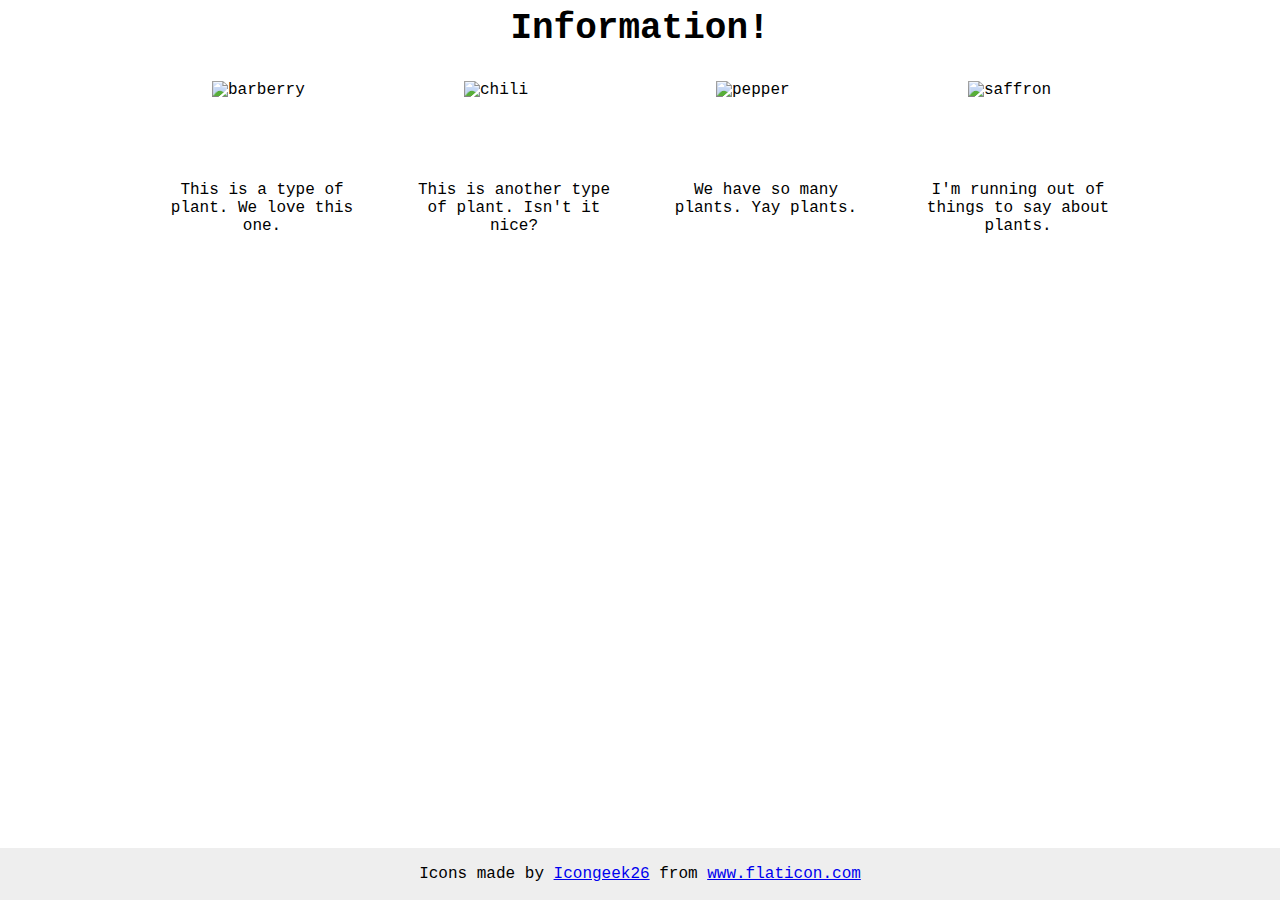
==== flex/04-flex-information/index.html @ 2eb49a25 "Finish exercise" ====
<!DOCTYPE html>
<html lang="en">
  <head>
    <meta charset="UTF-8">
    <meta http-equiv="X-UA-Compatible" content="IE=edge">
    <meta name="viewport" content="width=device-width, initial-scale=1.0">
    <title>Information</title>
    <link rel="stylesheet" href="style.css">
  </head>
  <body>
   <div class="title">Information!</div>
   <div class="plants">
     <div class="first">
       <img src="./images/barberry.png" alt="barberry">
       <div class="text">This is a type of plant. We love this one.</div>
     </div>
     <div class="second">
       <img src="./images/chilli.png" alt="chili">
       <div class="text">This is another type of plant. Isn't it nice?</div>
     </div>
     <div class="third">
       <img src="./images/pepper.png" alt="pepper">
       <div class="text">We have so many plants. Yay plants.</div>
     </div>
     <div class="fourth">
       <img src="./images/saffron.png" alt="saffron">
       <div class="text">I'm running out of things to say about plants.</div>
     </div>
   </div>
    <!-- disregard this section, it's here to give attribution to the creator of these icons -->
    <div class="footer">
      <div>Icons made by <a href="https://www.flaticon.com/authors/icongeek26" title="Icongeek26">Icongeek26</a> from <a href="https://www.flaticon.com/" title="Flaticon">www.flaticon.com</a></div>
    </div>
  </body>
</html>
---- flex/04-flex-information/style.css ----
body {
  font-family: 'Courier New', Courier, monospace;
}

img {
  width: 100px;
  height: 100px;
}

.title {
  font-size: 36px;
  font-weight: 900;

  display: flex;
  justify-content: center;
  margin-bottom: 32px;
}

.plants {
  display: flex;
  justify-content: center;
  gap: 52px;
}

.text {
  display: flex;
  text-wrap: wrap;
  justify-content: center;
  text-align: center;
  
}

.first,
.second,
.third,
.fourth {
  display: flex;
  width: 200px;
  flex-direction: column;
  align-items: center;
  
}



/* do not edit this footer */
.footer {
  position: fixed;
  bottom: 0;
  left: 0;
  right: 0;
  height: 52px;
  display: flex;
  align-items: center;
  justify-content: center;
  background: #eee;
}
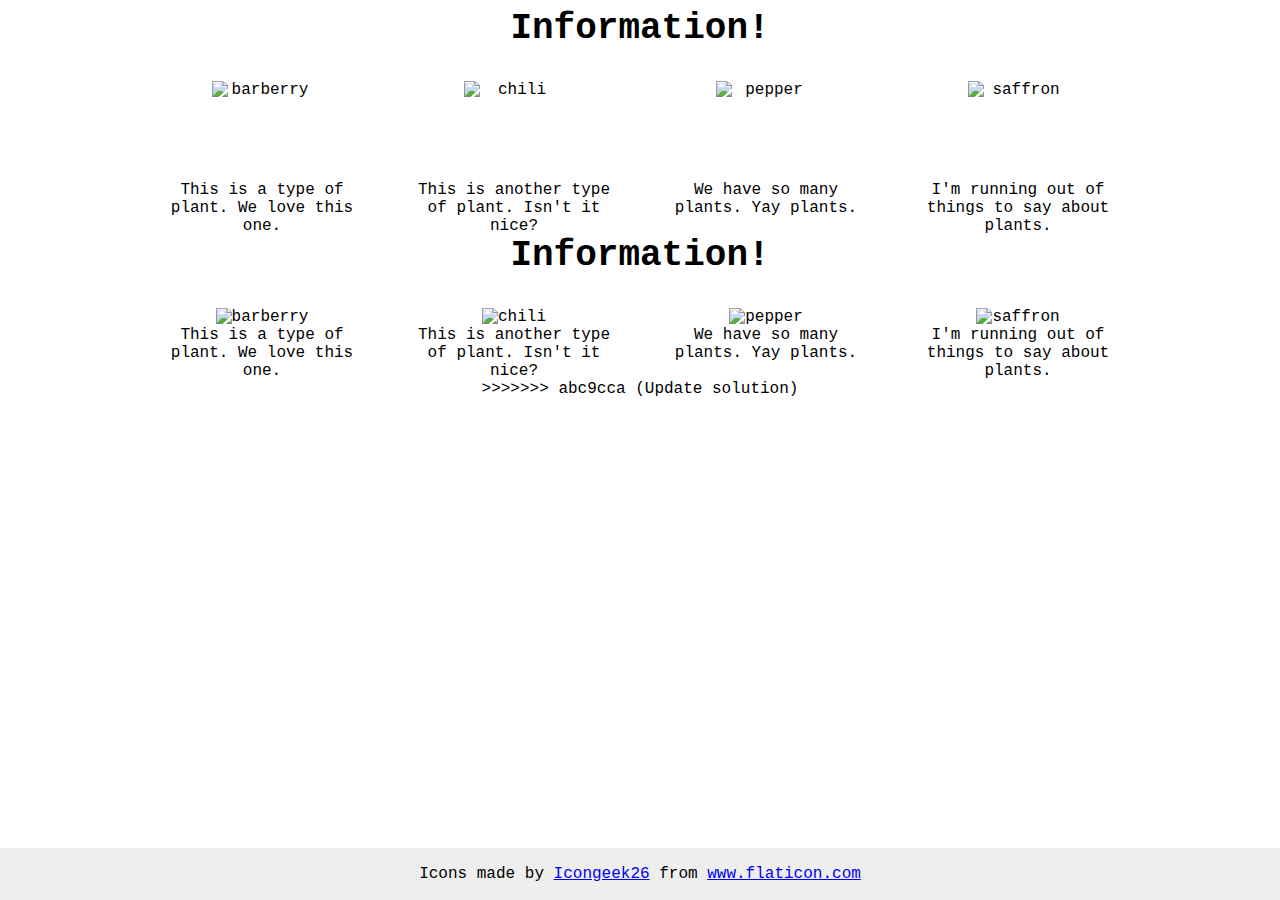
==== commit 62b20c54: "Return to beginning" ====
--- a/flex/04-flex-information/index.html
+++ b/flex/04-flex-information/index.html
@@ -27,6 +27,26 @@
        <div class="text">I'm running out of things to say about plants.</div>
      </div>
    </div>
+    <div class="title">Information!</div>
+    <div class="content">
+      <div class="items">
+        <img src="./images/barberry.png" alt="barberry">
+        <div class="text">This is a type of plant. We love this one.</div>
+      </div>
+      <div class="items">
+        <img src="./images/chilli.png" alt="chili">
+        <div class="text">This is another type of plant. Isn't it nice?</div>
+      </div>
+      <div class="items">
+        <img src="./images/pepper.png" alt="pepper">
+        <div class="text">We have so many plants. Yay plants.</div>
+      </div>
+      <div class="items">
+        <img src="./images/saffron.png" alt="saffron">
+        <div class="text">I'm running out of things to say about plants.</div>
+      </div>
+    </div>
+>>>>>>> abc9cca (Update solution)
     <!-- disregard this section, it's here to give attribution to the creator of these icons -->
     <div class="footer">
       <div>Icons made by <a href="https://www.flaticon.com/authors/icongeek26" title="Icongeek26">Icongeek26</a> from <a href="https://www.flaticon.com/" title="Flaticon">www.flaticon.com</a></div>
--- a/flex/04-flex-information/style.css
+++ b/flex/04-flex-information/style.css
@@ -1,5 +1,6 @@
 body {
   font-family: 'Courier New', Courier, monospace;
+  text-align: center;
 }
 
 img {
@@ -11,9 +12,23 @@
   font-size: 36px;
   font-weight: 900;
 
+
   display: flex;
   justify-content: center;
   margin-bottom: 32px;
+
+  margin-bottom: 32px;
+}
+
+.content {
+  display: flex;
+  justify-content: center;
+  gap: 52px;
+}
+
+.items {
+  max-width: 200px;
+
 }
 
 .plants {
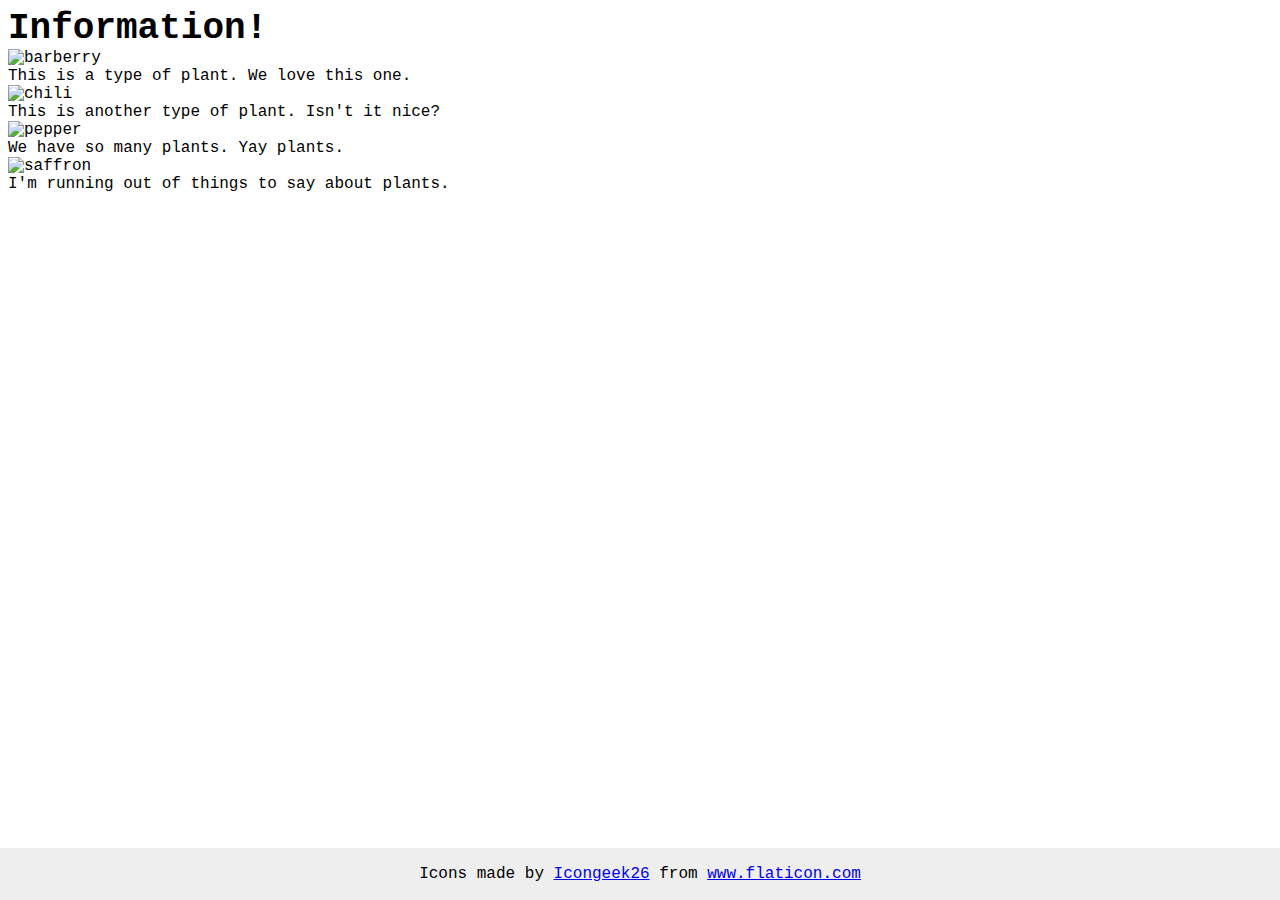
==== commit e2a38e90: "Start" ====
--- a/flex/04-flex-information/index.html
+++ b/flex/04-flex-information/index.html
@@ -8,45 +8,20 @@
     <link rel="stylesheet" href="style.css">
   </head>
   <body>
-   <div class="title">Information!</div>
-   <div class="plants">
-     <div class="first">
-       <img src="./images/barberry.png" alt="barberry">
-       <div class="text">This is a type of plant. We love this one.</div>
-     </div>
-     <div class="second">
-       <img src="./images/chilli.png" alt="chili">
-       <div class="text">This is another type of plant. Isn't it nice?</div>
-     </div>
-     <div class="third">
-       <img src="./images/pepper.png" alt="pepper">
-       <div class="text">We have so many plants. Yay plants.</div>
-     </div>
-     <div class="fourth">
-       <img src="./images/saffron.png" alt="saffron">
-       <div class="text">I'm running out of things to say about plants.</div>
-     </div>
-   </div>
     <div class="title">Information!</div>
-    <div class="content">
-      <div class="items">
-        <img src="./images/barberry.png" alt="barberry">
-        <div class="text">This is a type of plant. We love this one.</div>
-      </div>
-      <div class="items">
-        <img src="./images/chilli.png" alt="chili">
-        <div class="text">This is another type of plant. Isn't it nice?</div>
-      </div>
-      <div class="items">
-        <img src="./images/pepper.png" alt="pepper">
-        <div class="text">We have so many plants. Yay plants.</div>
-      </div>
-      <div class="items">
-        <img src="./images/saffron.png" alt="saffron">
-        <div class="text">I'm running out of things to say about plants.</div>
-      </div>
-    </div>
->>>>>>> abc9cca (Update solution)
+
+    <img src="./images/barberry.png" alt="barberry">
+    <div class="text">This is a type of plant. We love this one.</div>
+
+    <img src="./images/chilli.png" alt="chili">
+    <div class="text">This is another type of plant. Isn't it nice?</div>
+
+    <img src="./images/pepper.png" alt="pepper">
+    <div class="text">We have so many plants. Yay plants.</div>
+
+    <img src="./images/saffron.png" alt="saffron">
+    <div class="text">I'm running out of things to say about plants.</div>
+
     <!-- disregard this section, it's here to give attribution to the creator of these icons -->
     <div class="footer">
       <div>Icons made by <a href="https://www.flaticon.com/authors/icongeek26" title="Icongeek26">Icongeek26</a> from <a href="https://www.flaticon.com/" title="Flaticon">www.flaticon.com</a></div>
--- a/flex/04-flex-information/style.css
+++ b/flex/04-flex-information/style.css
@@ -1,6 +1,5 @@
 body {
   font-family: 'Courier New', Courier, monospace;
-  text-align: center;
 }
 
 img {
@@ -11,52 +10,7 @@
 .title {
   font-size: 36px;
   font-weight: 900;
-
-
-  display: flex;
-  justify-content: center;
-  margin-bottom: 32px;
-
-  margin-bottom: 32px;
 }
-
-.content {
-  display: flex;
-  justify-content: center;
-  gap: 52px;
-}
-
-.items {
-  max-width: 200px;
-
-}
-
-.plants {
-  display: flex;
-  justify-content: center;
-  gap: 52px;
-}
-
-.text {
-  display: flex;
-  text-wrap: wrap;
-  justify-content: center;
-  text-align: center;
-  
-}
-
-.first,
-.second,
-.third,
-.fourth {
-  display: flex;
-  width: 200px;
-  flex-direction: column;
-  align-items: center;
-  
-}
-
-
 
 /* do not edit this footer */
 .footer {
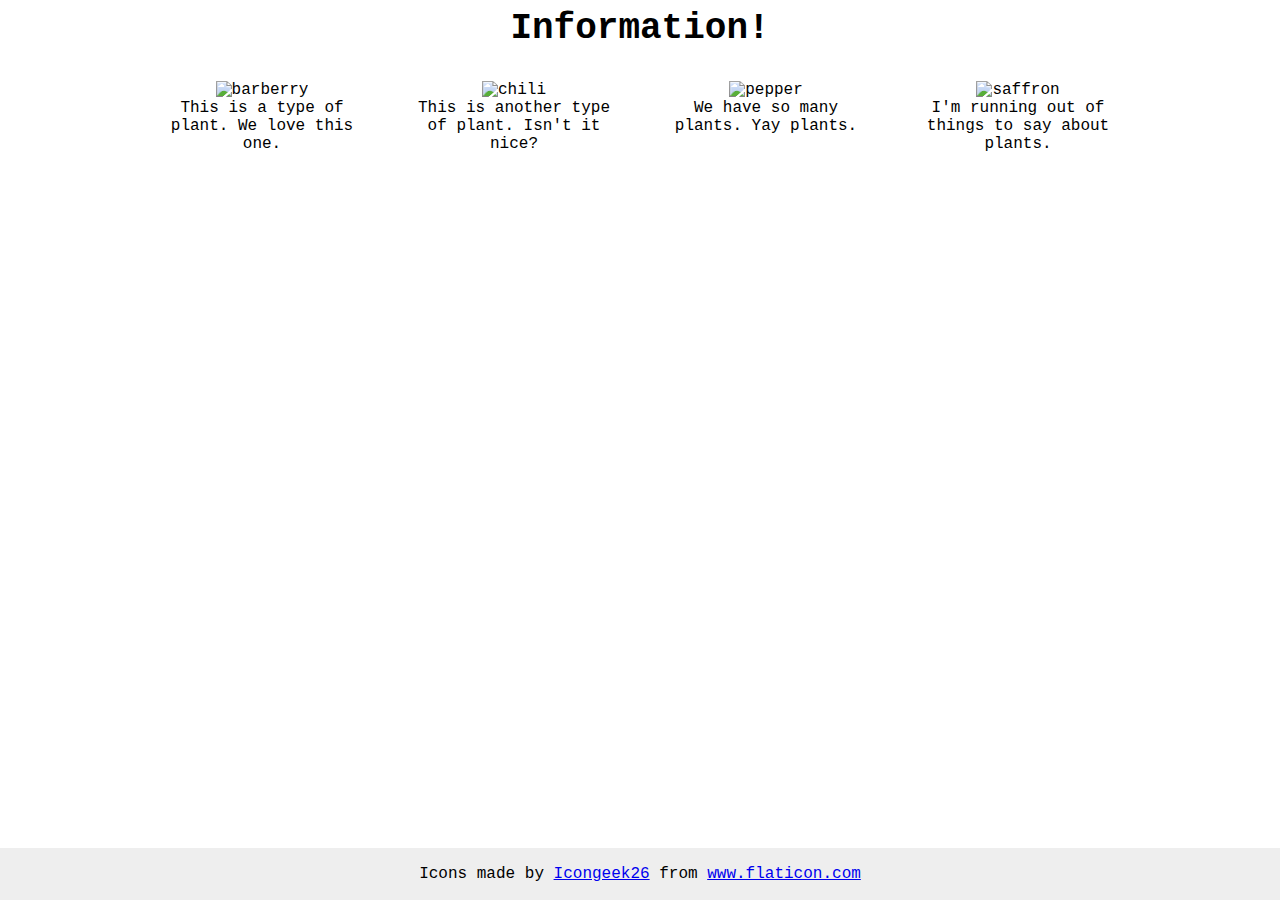
==== commit 4864d13a: "Final update" ====
--- a/flex/04-flex-information/index.html
+++ b/flex/04-flex-information/index.html
@@ -9,19 +9,24 @@
   </head>
   <body>
     <div class="title">Information!</div>
-
-    <img src="./images/barberry.png" alt="barberry">
-    <div class="text">This is a type of plant. We love this one.</div>
-
-    <img src="./images/chilli.png" alt="chili">
-    <div class="text">This is another type of plant. Isn't it nice?</div>
-
-    <img src="./images/pepper.png" alt="pepper">
-    <div class="text">We have so many plants. Yay plants.</div>
-
-    <img src="./images/saffron.png" alt="saffron">
-    <div class="text">I'm running out of things to say about plants.</div>
-
+    <div class="content">
+      <div class="items">
+        <img src="./images/barberry.png" alt="barberry">
+        <div class="text">This is a type of plant. We love this one.</div>
+      </div>
+      <div class="items">
+        <img src="./images/chilli.png" alt="chili">
+        <div class="text">This is another type of plant. Isn't it nice?</div>
+      </div>
+      <div class="items">
+        <img src="./images/pepper.png" alt="pepper">
+        <div class="text">We have so many plants. Yay plants.</div>
+      </div>
+      <div class="items">
+        <img src="./images/saffron.png" alt="saffron">
+        <div class="text">I'm running out of things to say about plants.</div>
+      </div>
+    </div>
     <!-- disregard this section, it's here to give attribution to the creator of these icons -->
     <div class="footer">
       <div>Icons made by <a href="https://www.flaticon.com/authors/icongeek26" title="Icongeek26">Icongeek26</a> from <a href="https://www.flaticon.com/" title="Flaticon">www.flaticon.com</a></div>
--- a/flex/04-flex-information/style.css
+++ b/flex/04-flex-information/style.css
@@ -1,5 +1,7 @@
 body {
   font-family: 'Courier New', Courier, monospace;
+
+  text-align: center;
 }
 
 img {
@@ -10,6 +12,18 @@
 .title {
   font-size: 36px;
   font-weight: 900;
+
+  margin-bottom: 32px;
+}
+
+.content {
+  display: flex;
+  justify-content: center;
+  gap: 52px;
+}
+
+.items {
+  max-width: 200px;
 }
 
 /* do not edit this footer */
